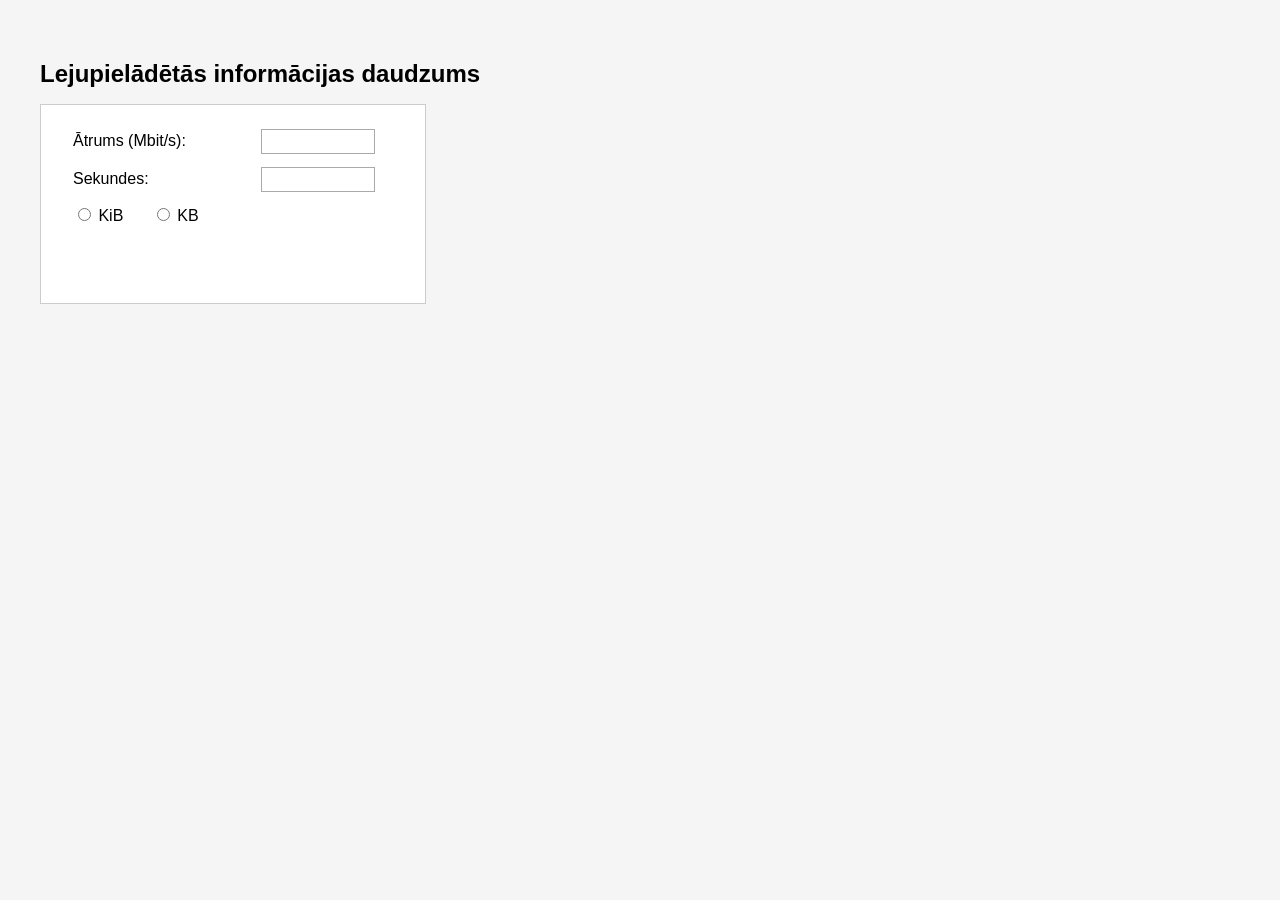
==== baiti.html @ b07e8c4b "Add skola.html and baiti.html for exam Co-Authored-By: Claude Sonnet 4.6 <noreply@anthropic.com>" ====
<!DOCTYPE html>
<html lang="lv">
<head>
    <meta charset="UTF-8">
    <meta name="viewport" content="width=device-width, initial-scale=1.0">
    <title>Baiti</title>
    <style>
        body {
            font-family: Arial, Helvetica, sans-serif;
            padding: 2rem;
            background: #f5f5f5;
        }
        h2 {
            margin-bottom: 1rem;
        }
        form {
            background: #fff;
            padding: 1.5rem 2rem;
            border: 1px solid #ccc;
            display: inline-block;
            min-width: 320px;
        }
        .form-row {
            display: flex;
            align-items: center;
            margin-bottom: 0.8rem;
            gap: 0.5rem;
        }
        .form-row label {
            min-width: 180px;
        }
        .form-row input[type="number"] {
            width: 100px;
            padding: 4px 6px;
            border: 1px solid #aaa;
        }
        .radio-row {
            margin-bottom: 0.8rem;
        }
        .radio-row label {
            margin-right: 1.5rem;
        }
        #rezultats {
            margin-top: 1rem;
            font-weight: bold;
            color: #333;
            min-height: 1.4em;
        }
    </style>
</head>
<body>
    <h2>Lejupielādētās informācijas daudzums</h2>
    <form id="baitiForm">
        <div class="form-row">
            <label for="atrums">Ātrums (Mbit/s):</label>
            <input type="number" id="atrums" min="0" step="any">
        </div>
        <div class="form-row">
            <label for="sekundes">Sekundes:</label>
            <input type="number" id="sekundes" min="0" step="any" onfocus="resetForm()">
        </div>
        <div class="radio-row">
            <label><input type="radio" name="vieniba" value="KiB" onclick="aprekina()"> KiB</label>
            <label><input type="radio" name="vieniba" value="KB" onclick="aprekina()"> KB</label>
        </div>
        <p id="rezultats"></p>
    </form>

    <script>
        function aprekina() {
            var sek = parseFloat(document.getElementById('sekundes').value);
            var atrums = parseFloat(document.getElementById('atrums').value);
            var checked = document.querySelector('input[name="vieniba"]:checked');

            if (isNaN(sek) || isNaN(atrums) || !checked) {
                document.getElementById('rezultats').textContent = 'Lūdzu ievadiet ātrumu un sekundes!';
                return;
            }

            var bits = atrums * 1000000 * sek;
            var vieniba = checked.value;
            var rezultats;

            if (vieniba === 'KiB') {
                rezultats = (bits / 8 / 1024).toFixed(2) + ' KiB';
            } else {
                rezultats = (bits / 8 / 1000).toFixed(2) + ' KB';
            }

            document.getElementById('rezultats').textContent =
                'Lejupielādētās informācijas daudzums: ' + rezultats;
        }

        function resetForm() {
            document.getElementById('baitiForm').reset();
            document.getElementById('rezultats').textContent = '';
        }
    </script>
</body>
</html>
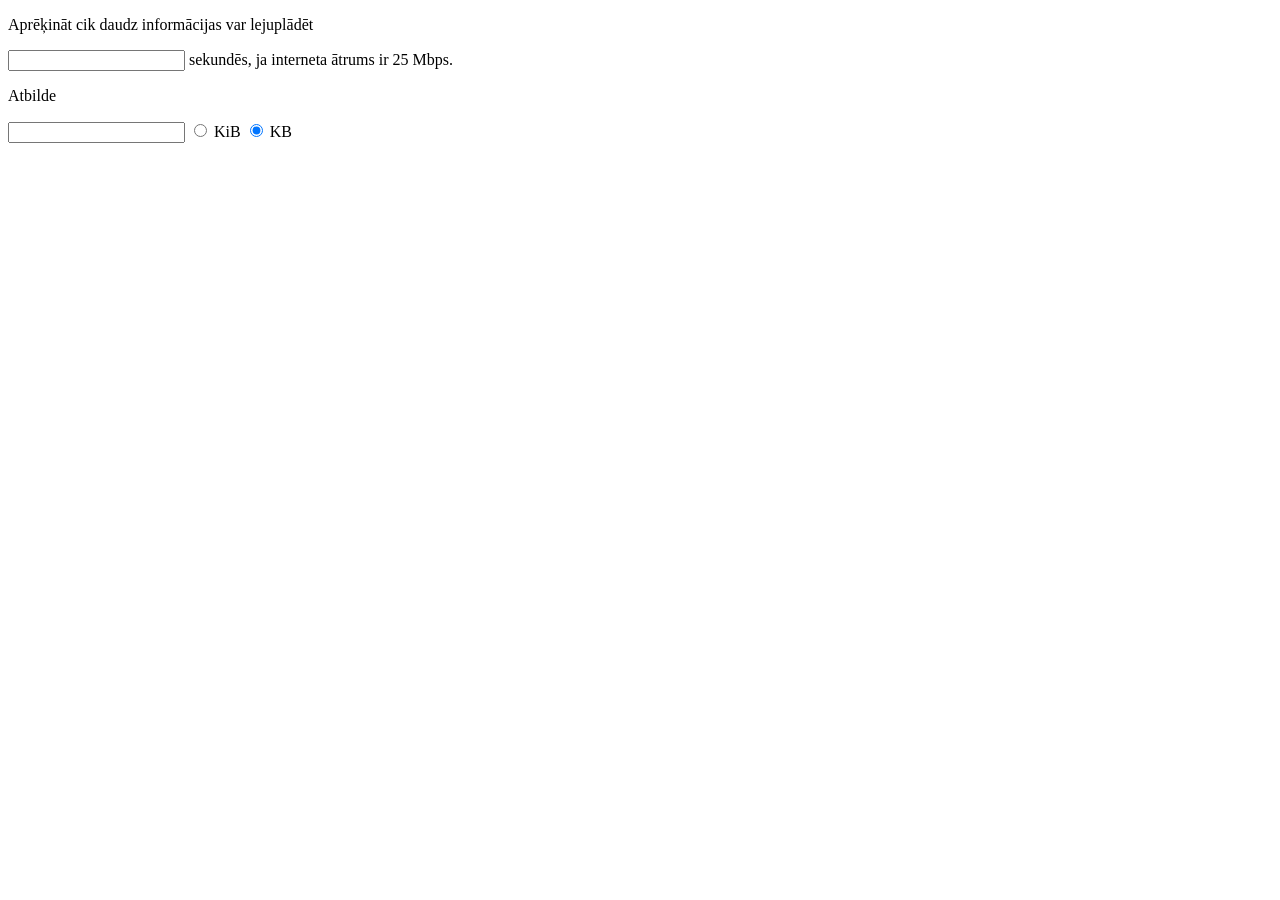
==== commit c2869c5b: "Update portfolio: modify baiti.html, skola.html, add logo image" ====
--- a/baiti.html
+++ b/baiti.html
@@ -1,100 +1,30 @@
 <!DOCTYPE html>
 <html lang="lv">
 <head>
-    <meta charset="UTF-8">
-    <meta name="viewport" content="width=device-width, initial-scale=1.0">
-    <title>Baiti</title>
-    <style>
-        body {
-            font-family: Arial, Helvetica, sans-serif;
-            padding: 2rem;
-            background: #f5f5f5;
-        }
-        h2 {
-            margin-bottom: 1rem;
-        }
-        form {
-            background: #fff;
-            padding: 1.5rem 2rem;
-            border: 1px solid #ccc;
-            display: inline-block;
-            min-width: 320px;
-        }
-        .form-row {
-            display: flex;
-            align-items: center;
-            margin-bottom: 0.8rem;
-            gap: 0.5rem;
-        }
-        .form-row label {
-            min-width: 180px;
-        }
-        .form-row input[type="number"] {
-            width: 100px;
-            padding: 4px 6px;
-            border: 1px solid #aaa;
-        }
-        .radio-row {
-            margin-bottom: 0.8rem;
-        }
-        .radio-row label {
-            margin-right: 1.5rem;
-        }
-        #rezultats {
-            margin-top: 1rem;
-            font-weight: bold;
-            color: #333;
-            min-height: 1.4em;
-        }
-    </style>
+  <meta charset="UTF-8">
+  <title>Baiti</title>
 </head>
 <body>
-    <h2>Lejupielādētās informācijas daudzums</h2>
-    <form id="baitiForm">
-        <div class="form-row">
-            <label for="atrums">Ātrums (Mbit/s):</label>
-            <input type="number" id="atrums" min="0" step="any">
-        </div>
-        <div class="form-row">
-            <label for="sekundes">Sekundes:</label>
-            <input type="number" id="sekundes" min="0" step="any" onfocus="resetForm()">
-        </div>
-        <div class="radio-row">
-            <label><input type="radio" name="vieniba" value="KiB" onclick="aprekina()"> KiB</label>
-            <label><input type="radio" name="vieniba" value="KB" onclick="aprekina()"> KB</label>
-        </div>
-        <p id="rezultats"></p>
-    </form>
 
-    <script>
-        function aprekina() {
-            var sek = parseFloat(document.getElementById('sekundes').value);
-            var atrums = parseFloat(document.getElementById('atrums').value);
-            var checked = document.querySelector('input[name="vieniba"]:checked');
+<form id="forma">
+  <p>Aprēķināt cik daudz informācijas var lejuplādēt</p>
+  <input type="text" id="seconds" onfocus="forma.reset()" oninput="calculate()">
+  sekundēs, ja interneta ātrums ir 25 Mbps.
 
-            if (isNaN(sek) || isNaN(atrums) || !checked) {
-                document.getElementById('rezultats').textContent = 'Lūdzu ievadiet ātrumu un sekundes!';
-                return;
-            }
+  <p>Atbilde</p>
+  <input type="text" id="result" readonly>
+  <input type="radio" name="unit" value="KiB" onclick="calculate()"> KiB
+  <input type="radio" name="unit" value="KB" checked onclick="calculate()"> KB
+</form>
 
-            var bits = atrums * 1000000 * sek;
-            var vieniba = checked.value;
-            var rezultats;
+<script>
+  function calculate() {
+    const secs = parseFloat(document.getElementById('seconds').value);
+    const unit = document.querySelector('input[name="unit"]:checked').value;
+    const bytes = (secs * 25000000) / 8;
+    document.getElementById('result').value = unit === 'KB' ? bytes / 1000 : bytes / 1024;
+  }
+</script>
 
-            if (vieniba === 'KiB') {
-                rezultats = (bits / 8 / 1024).toFixed(2) + ' KiB';
-            } else {
-                rezultats = (bits / 8 / 1000).toFixed(2) + ' KB';
-            }
-
-            document.getElementById('rezultats').textContent =
-                'Lejupielādētās informācijas daudzums: ' + rezultats;
-        }
-
-        function resetForm() {
-            document.getElementById('baitiForm').reset();
-            document.getElementById('rezultats').textContent = '';
-        }
-    </script>
 </body>
-</html>
+</html>
